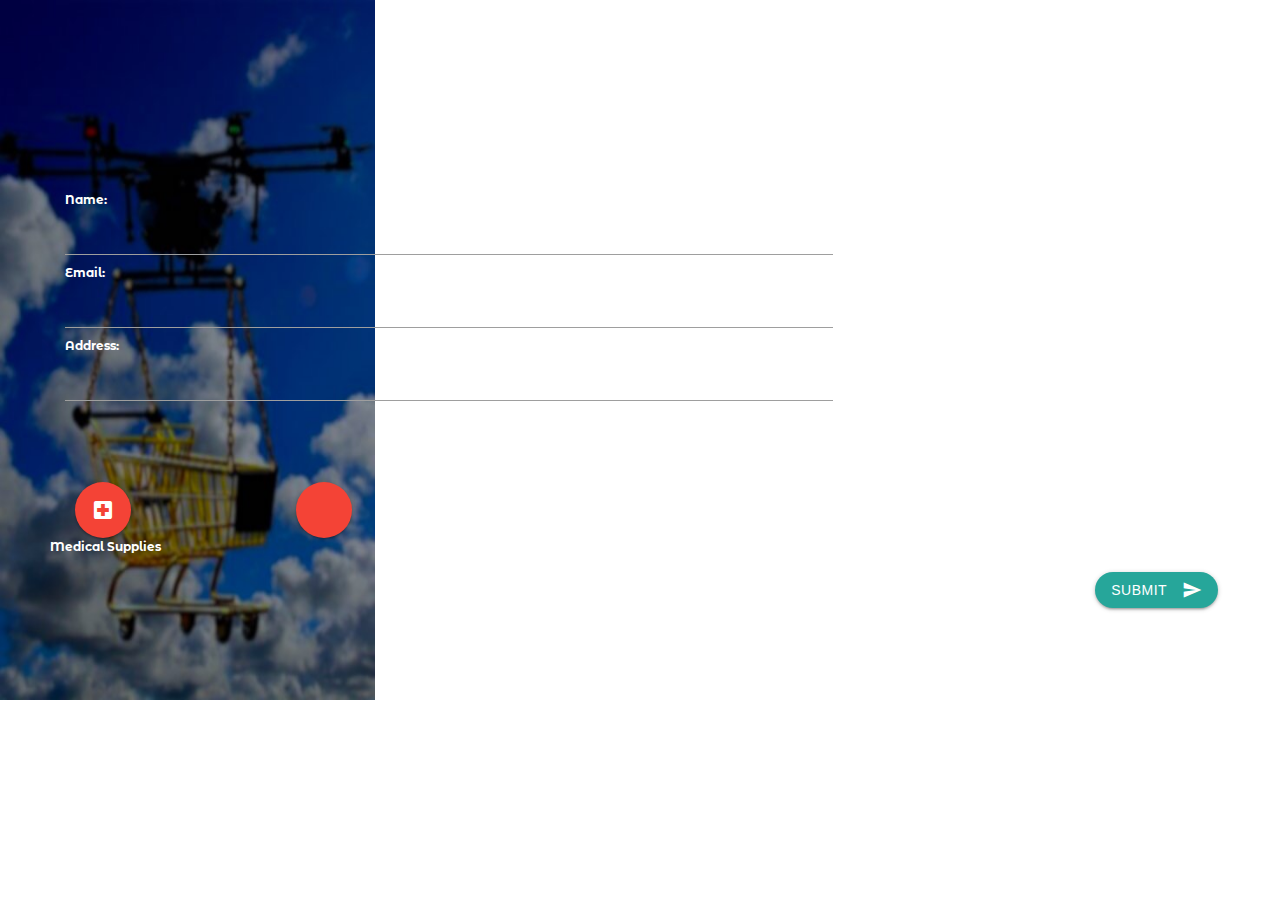
==== index.html @ 632a830d "first commit" ====
<!DOCTYPE html>
<html lang="en">
<head>
    <title>Drone Delivery</title>
    <link href="https://fonts.googleapis.com/css2?family=Montserrat+Alternates:ital,wght@0,100;0,200;0,300;0,400;0,500;0,600;0,700;0,800;0,900;1,100;1,200;1,300;1,400;1,500;1,600;1,700;1,800;1,900&display=swap" rel="stylesheet">
    <meta charset="utf-8">
    <meta name="viewport" content="width=device-width, initial-scale=1">
    <link rel="stylesheet" href="https://maxcdn.bootstrapcdn.com/bootstrap/3.4.1/css/bootstrap.min.css">
    <link rel="stylesheet" href="home.css">
    <script src="https://ajax.googleapis.com/ajax/libs/jquery/3.4.1/jquery.min.js"></script>
    <script src="https://maxcdn.bootstrapcdn.com/bootstrap/3.4.1/js/bootstrap.min.js"></script>
    <!-- Compiled and minified CSS -->
    <link rel="stylesheet" href="https://cdnjs.cloudflare.com/ajax/libs/materialize/1.0.0/css/materialize.min.css">

    <!-- Compiled and minified JavaScript -->
    <script src="https://cdnjs.cloudflare.com/ajax/libs/materialize/1.0.0/js/materialize.min.js"></script>
    <!--Import Google Icon Font-->
    <link href="https://fonts.googleapis.com/icon?family=Material+Icons" rel="stylesheet">
    <!--Import materialize.css-->
    <link type="text/css" rel="stylesheet" href="css/materialize.min.css"  media="screen,projection"/>


</head>
<body onload="init()" class="droneBack">


<div class="container">
    <h1 class="titleDrone">Delivery</h1>
    <p>Food, medicine, and hygeine supplies delivered right to your doorstep</p>
</div>
<div class="DataEntries">

    <label for="fname">Name:</label>
    <input type="text" id="fname" name="fname"><br><br>
    <label for="lname">Email:</label>
    <input type="text" id="lname" name="lname"><br><br>
    <label for="lname">Address:</label>
    <input type="text" id="address" name="lname"><br><br>


</div>
<h5><b>Select Supplies</b></h5>
<div class="buttonContainer col-lg-4">
    <button onclick="medicalSupplies()" style="float:left; margin-left: 60px" class="btn-floating btn-large waves-effect waves-light red"><i class="material-icons">local_hospital</i></button>
    <button onclick="foodSupplies()" style="float:right; margin-right: 60px" class="btn-floating btn-large waves-effect waves-light red"><i class="material-icons">fastfood</i></button>
</div>
<br>
<br>
<br>
<div class="labelContainer col-lg-4">
    <label style="float: left">Medical Supplies</label>
    <label style="float: right">Food Supplies</label>
</div>
<button onclick="schedule()" style="border-radius: 20px" class="btn waves-effect waves-light submitBut">Submit
    <i class="material-icons right">send</i>
</button>

<script>document.addEventListener('DOMContentLoaded', function() {
    var elems = document.querySelectorAll('.fixed-action-btn');
    var instances = M.FloatingActionButton.init(elems, options);
});
function foodSupplies() {
    let fname = (document.getElementById("fname").value);
    let lname = (document.getElementById("lname").value);
    let address = (document.getElementById("address").value);
    let queryString = "?" + fname + "," + lname + "," + address;
    window.location.href = "foodSupplies.html" + queryString;
}
function medicalSupplies() {
    let fname = (document.getElementById("fname").value);
    let lname = (document.getElementById("lname").value);
    let address = (document.getElementById("address").value);
    let queryString = "?" + fname + "," + lname + "," + address;
    window.location.href = "medSupplies.html" + queryString;
}

function schedule() {
    let fname = (document.getElementById("fname").value);
    let lname = (document.getElementById("lname").value);
    let address = (document.getElementById("address").value);
    let queryString = "?" + fname + "," + lname + "," + address;
    window.location.href = "schedule.html" + queryString;
}

function init() {
    let query = location.search;
    query = query.replace(/%20/g, " ");
    if (query.length!=0){
        query = query.substr(1);
        queryArr = query.split(",");
        document.getElementById("fname").value = queryArr[0];
        document.getElementById("lname").value = queryArr[1];
        document.getElementById("address").value = queryArr[2];
    }
}

</script>

<script src="https://cdnjs.cloudflare.com/ajax/libs/materialize/1.0.0/js/materialize.min.js"></script>
</body>
</html>
---- home.css ----
.droneBack{
    background-image: url("droneBack.jpg");
    background-repeat: no-repeat;
    background-size: 375px 700px;
    text-align: center;
    color: white;
    font-family: 'Montserrat Alternates', sans-serif;
}

.titleDrone{
    margin-top: 50px;
}

.buttonContainer{
   margin-top: 20px;
}

.labelContainer{
    width: 78%;
    margin-left: 35px;
}

.submitBut{
    margin-top: 50px;
}
.submitBut3{
    margin-top: 83px;
}
[type="radio"]:not(:checked)+span:before, [type="radio"]:not(:checked)+span:after{
    border: 2px solid white!important;
}

.DataEntries{
    text-align: left;
    width: 60%;
    color: white;
    margin-left: 65px;
    margin-top: 15px;
}
.DataEntriesSelect{
    text-align: left;
    width: 70%;
    color: white;
    margin-left: 65px;
    margin-top: 15px;
}
label{
    color: white !important;
    margin-bottom: -50px;
}
.DataEntriesCheck{
     text-align: left;
     width: 80%;
     color: white;
     margin-left: 65px;
     margin-top: 15px;
 }

.DataEntriesRadio{
    text-align: left;
    width: 85%;
    color: white;
    margin-left: 50px;
    margin-top: 15px;
}

input{
    padding: 0!important;
    color: white;
    font-family: 'Montserrat Alternates', sans-serif!important;
    margin-bottom: -50px!important;
}

select{
    width: 50%!important;
    background-color: transparent!important;
    border-radius: 50px!important;
    color: white;
    font-family: 'Montserrat Alternates', sans-serif!important;
}

.submitBut2{
    margin-top: 28px;
}
span{
    margin-bottom: 50px;
}

[type="checkbox"]+span:not(.lever):before{
    color: red;
    border: 2px solid white!important;
    border-radius: 4px!important;
}


[type="checkbox"]:checked+span:not(.lever):before {
    border-radius: 0px!important;
    top: -4px;
    left: -5px;
    width: 12px;
    height: 22px;
    border-top: 2px solid transparent!important;
    border-left: 2px solid transparent!important;
    border-right: 2px solid #26a69a!important;
    border-bottom: 2px solid #26a69a!important;
    -webkit-transform: rotate(40deg);
    transform: rotate(40deg);
    -webkit-backface-visibility: hidden;
    backface-visibility: hidden;
    -webkit-transform-origin: 100% 100%;
    transform-origin: 100% 100%;
}


/* Checked, Indeterminate */
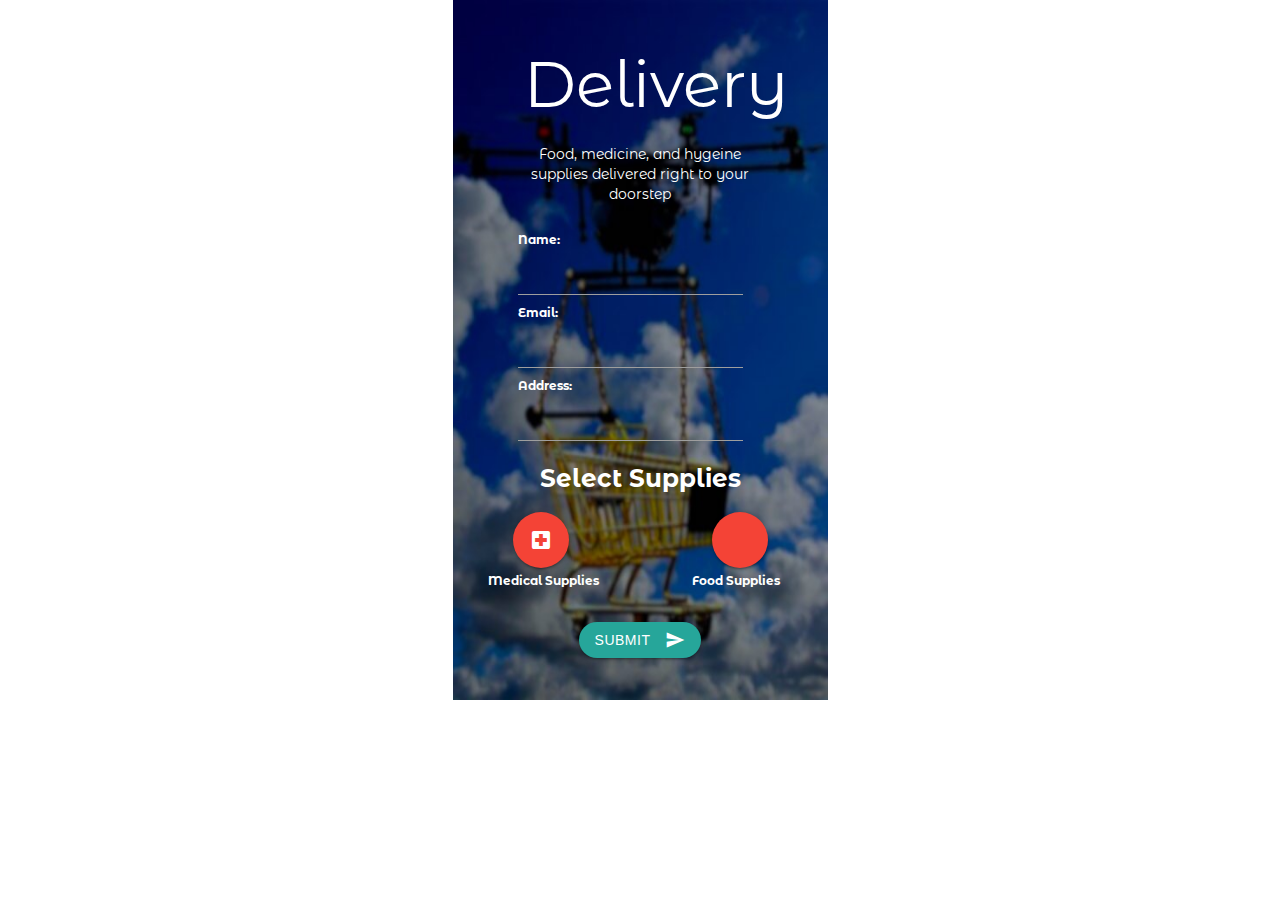
==== commit 9ca4973c: "Fixed iphone 6 sized dimensions" ====
--- a/index.html
+++ b/index.html
@@ -40,14 +40,14 @@
 
 </div>
 <h5><b>Select Supplies</b></h5>
-<div class="buttonContainer col-lg-4">
+<div class="buttonContainer">
     <button onclick="medicalSupplies()" style="float:left; margin-left: 60px" class="btn-floating btn-large waves-effect waves-light red"><i class="material-icons">local_hospital</i></button>
     <button onclick="foodSupplies()" style="float:right; margin-right: 60px" class="btn-floating btn-large waves-effect waves-light red"><i class="material-icons">fastfood</i></button>
 </div>
 <br>
 <br>
 <br>
-<div class="labelContainer col-lg-4">
+<div class="labelContainer">
     <label style="float: left">Medical Supplies</label>
     <label style="float: right">Food Supplies</label>
 </div>
--- a/home.css
+++ b/home.css
@@ -1,3 +1,13 @@
+html{
+    width: 375px;
+    height: 600px;
+    margin-left: auto;
+    margin-right: auto;
+    margin-top: auto;
+    margin-bottom: auto;
+}
+
+
 .droneBack{
     background-image: url("droneBack.jpg");
     background-repeat: no-repeat;
